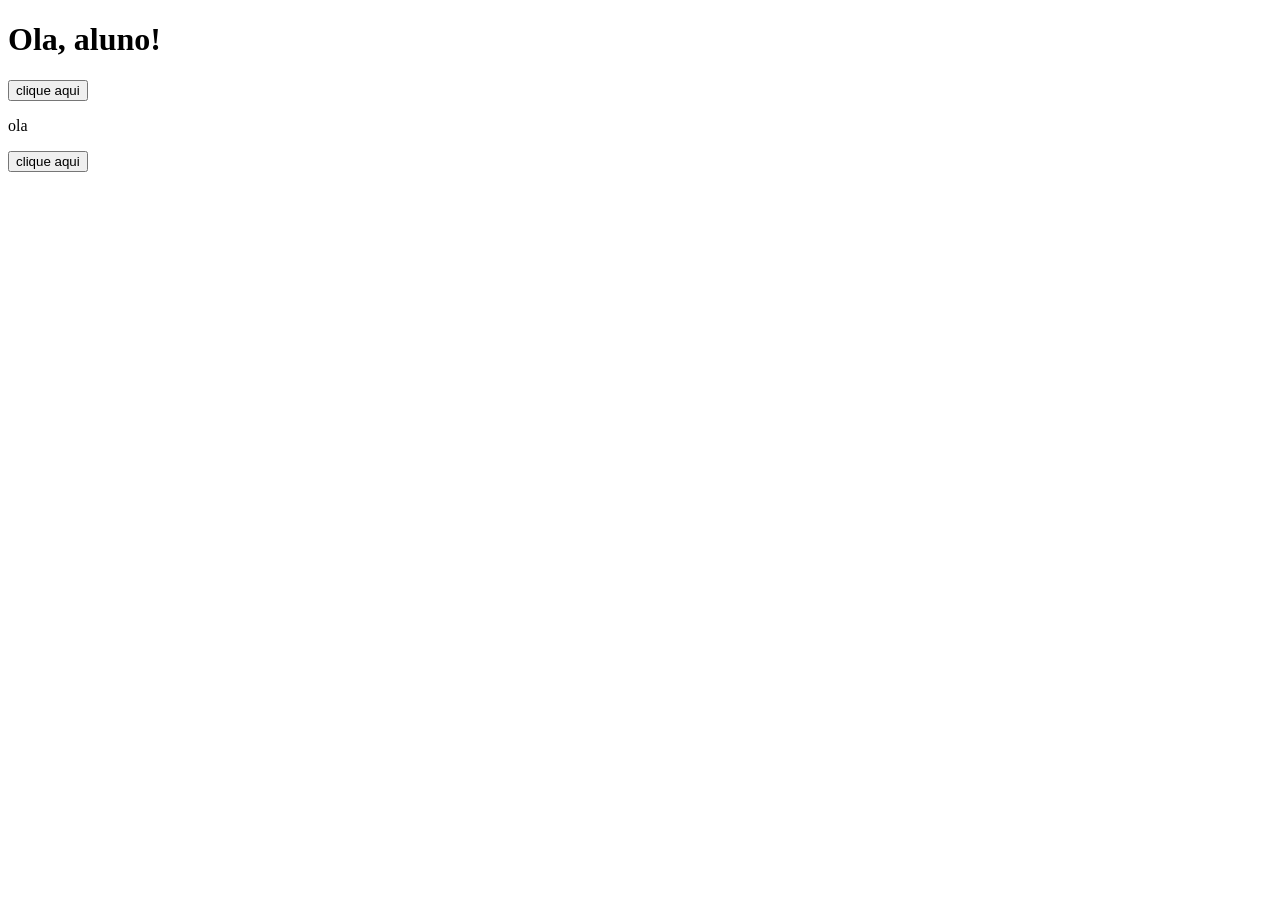
==== DOM-17.09/index.html @ a67ace0e "Add files via upload" ====
<!DOCTYPE html>
<html lang="en">
<head>
    <meta charset="UTF-8">
    <meta name="viewport" content="width=device-width, initial-scale=1.0">
    <title>Document</title>
</head>
<body>
         <h1 id="titulo">Ola, aluno!</h1>
           <button onclick="mudartexto()">clique aqui</button>
               <script src="script.js"></script>

       <p id="mensagem">ola</p>
       <button onclick="mudarcor()">clique aqui</button>
</body>      
</html>
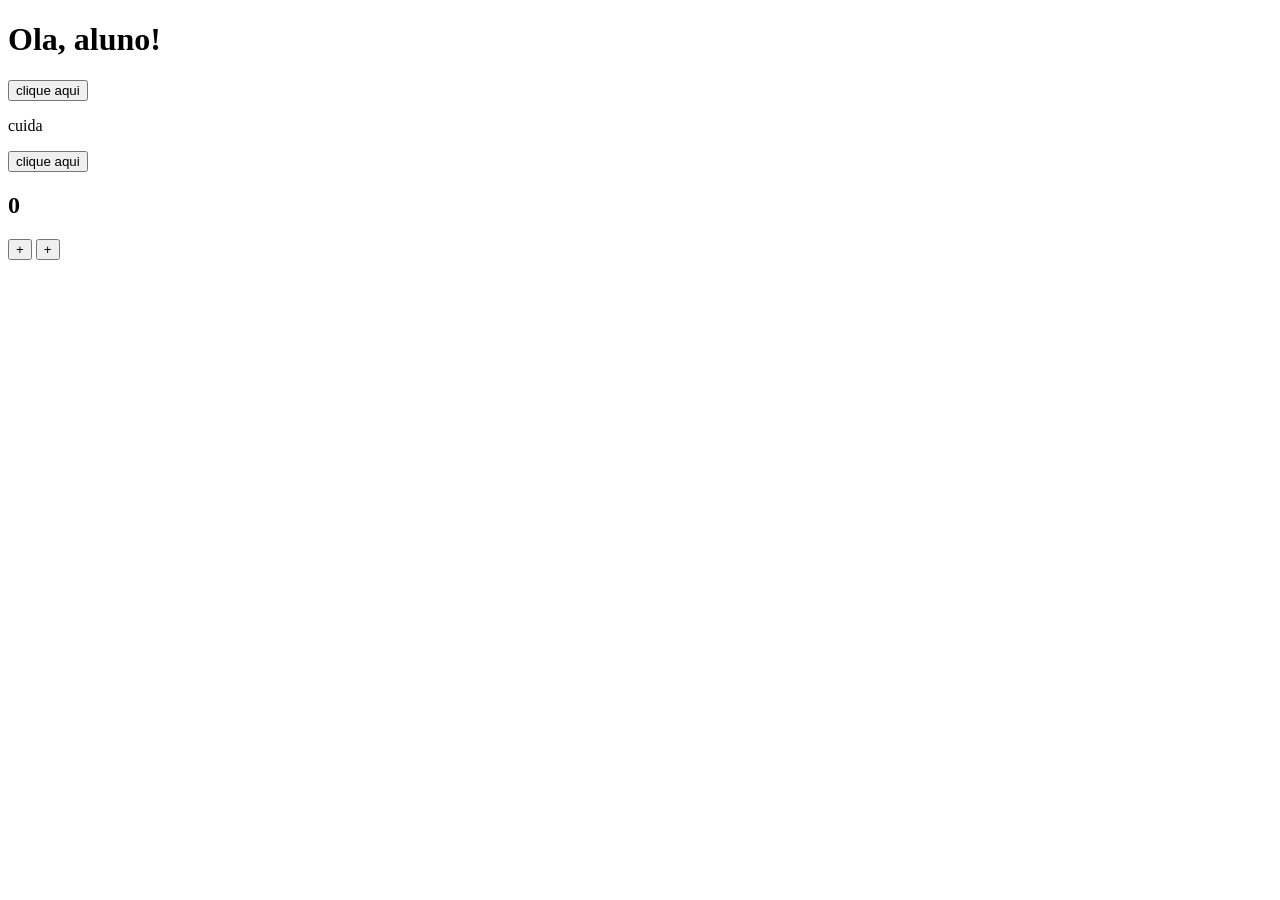
==== commit fd54a520: "Add files via upload" ====
--- a/DOM-17.09/index.html
+++ b/DOM-17.09/index.html
@@ -8,9 +8,21 @@
 <body>
          <h1 id="titulo">Ola, aluno!</h1>
            <button onclick="mudartexto()">clique aqui</button>
-               <script src="script.js"></script>
 
-       <p id="mensagem">ola</p>
-       <button onclick="mudarcor()">clique aqui</button>
-</body>      
-</html>+             <p id="mensagem">cuida</p>
+         <button onclick="mudarcor()">clique aqui</button> 
+     
+         <p id="resultado"></p>
+         
+        <h2 id="numero">0</h2>
+      
+         <button onclick="aumentar()">+</button>
+         <button onclick="diminuir()">+</button>
+
+         
+
+
+
+         <script src="script.js"></script>
+ </body>    
+    </html>
